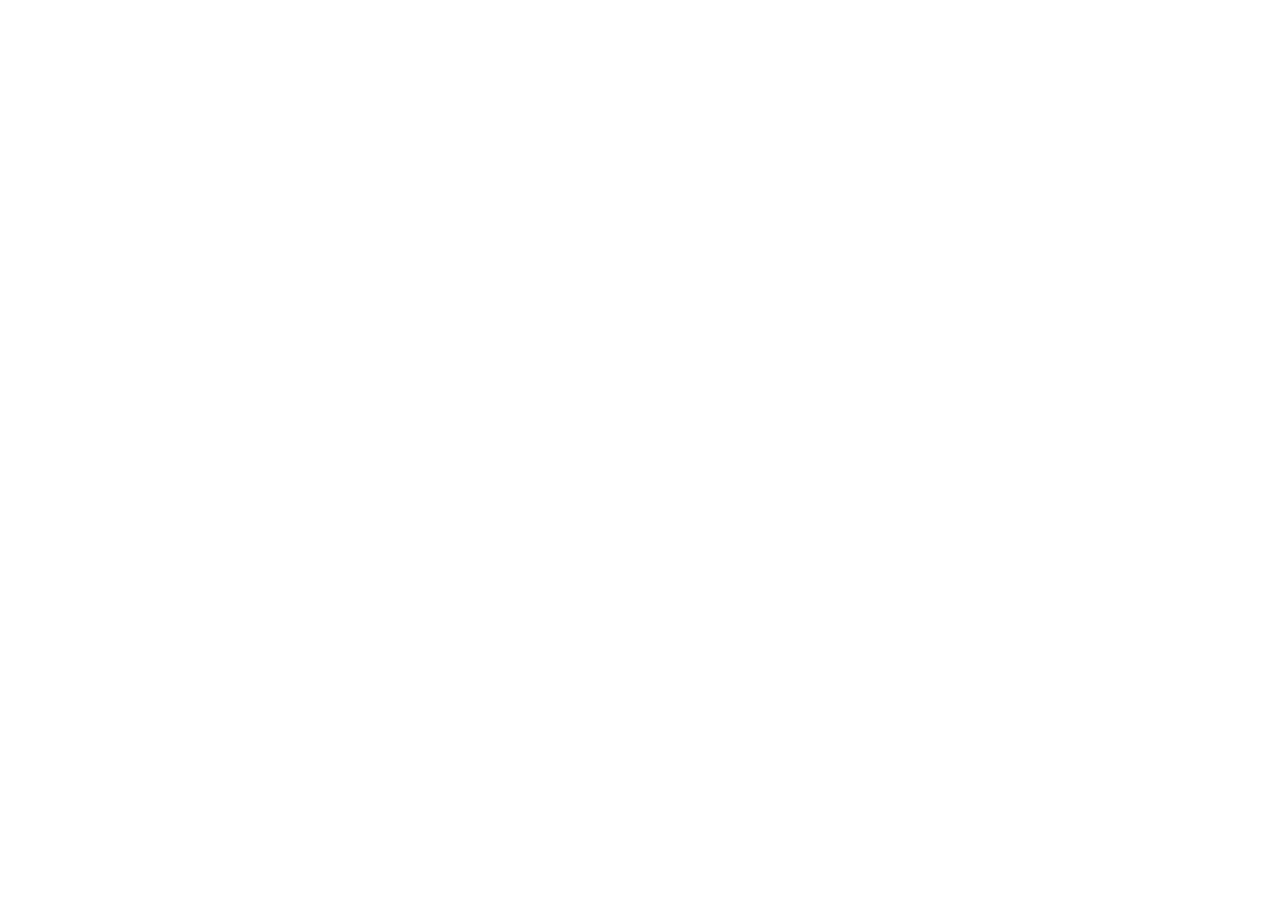
==== HTML/Index.html @ 9401f310 "html" ====
<!DOCTYPE html>
<html lang="en">
<head>
    <meta charset="UTF-8">
    <meta name="viewport" content="width=device-width, initial-scale=1.0">
    <title>Css</title>
</head>
<body>
    
</body>
</html>
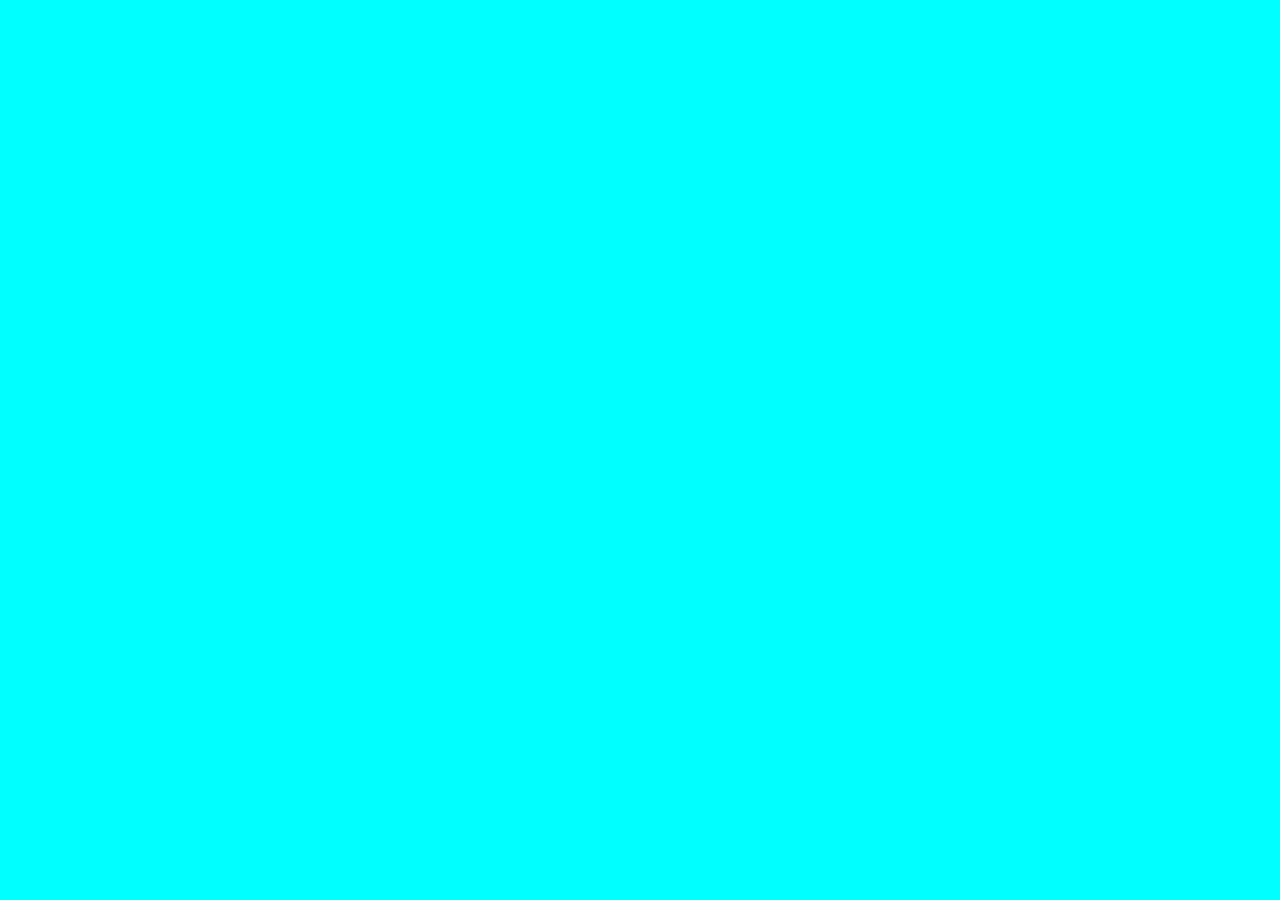
==== commit 2a864851: "1234" ====
--- a/HTML/Index.html
+++ b/HTML/Index.html
@@ -4,6 +4,7 @@
     <meta charset="UTF-8">
     <meta name="viewport" content="width=device-width, initial-scale=1.0">
     <title>Css</title>
+    <link rel="stylesheet" href="./style.css">
 </head>
 <body>
     
--- a/HTML/style.css
+++ b/HTML/style.css
@@ -0,0 +1 @@
+body{background-color: aqua;}
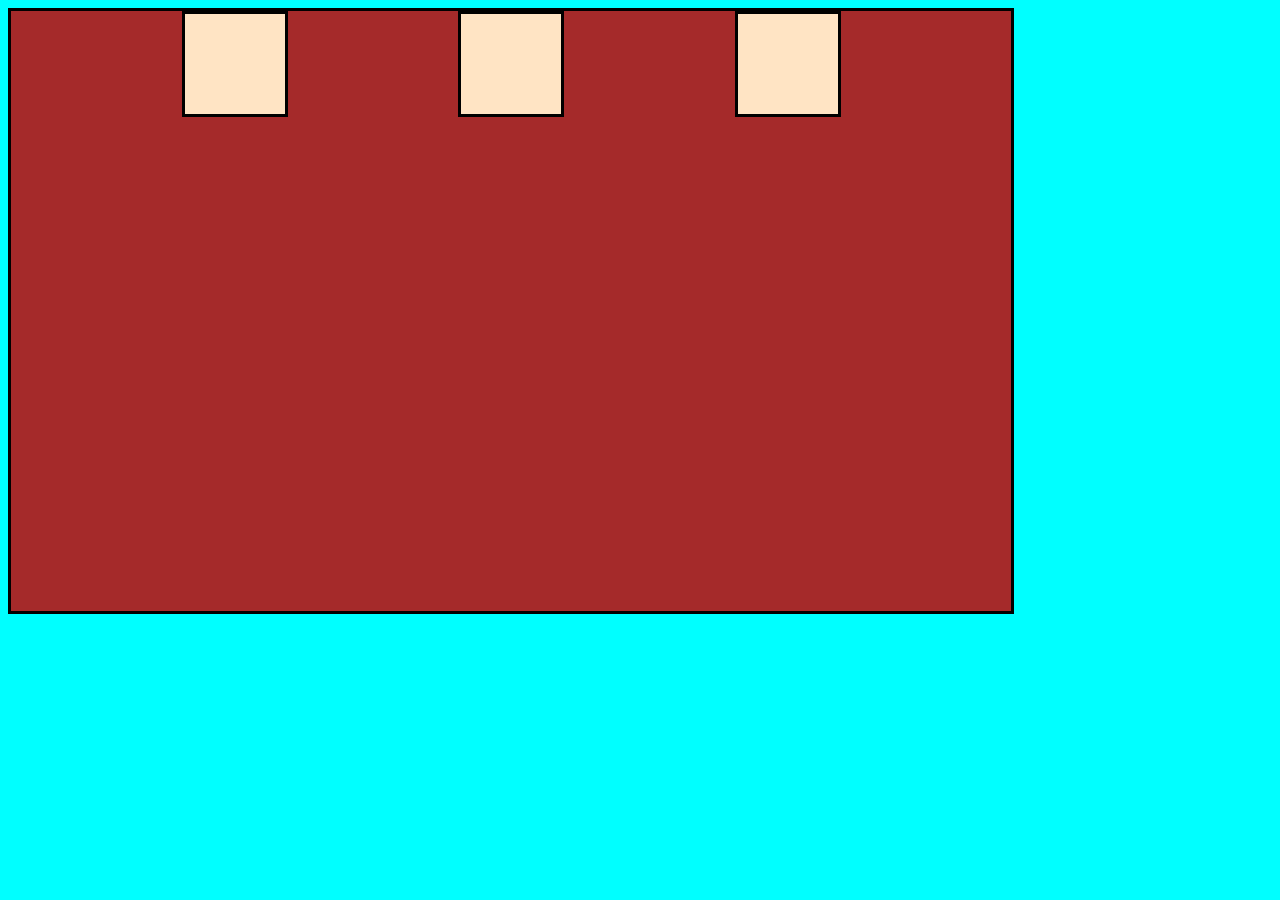
==== commit fcb155d3: "123" ====
--- a/HTML/Index.html
+++ b/HTML/Index.html
@@ -7,6 +7,11 @@
     <link rel="stylesheet" href="./style.css">
 </head>
 <body>
+    <div class="dadesh" >
+        <div class="bachesh"></div>
+       <div class="bachesh"></div>
+       <div class="bachesh"></div>
     
+    </div>
 </body>
 </html>
--- a/HTML/style.css
+++ b/HTML/style.css
@@ -1 +1,15 @@
-body{background-color: aqua;}+body{background-color: aqua;}
+.dadesh {
+    width: 1000px;
+    height: 600px;
+    border: solid black;
+    background-color: brown;
+    display: flex;
+    justify-content: space-evenly
+}
+.bachesh {
+    width: 100px;
+    height: 100px;
+    border: solid black;
+    background-color: bisque;
+}
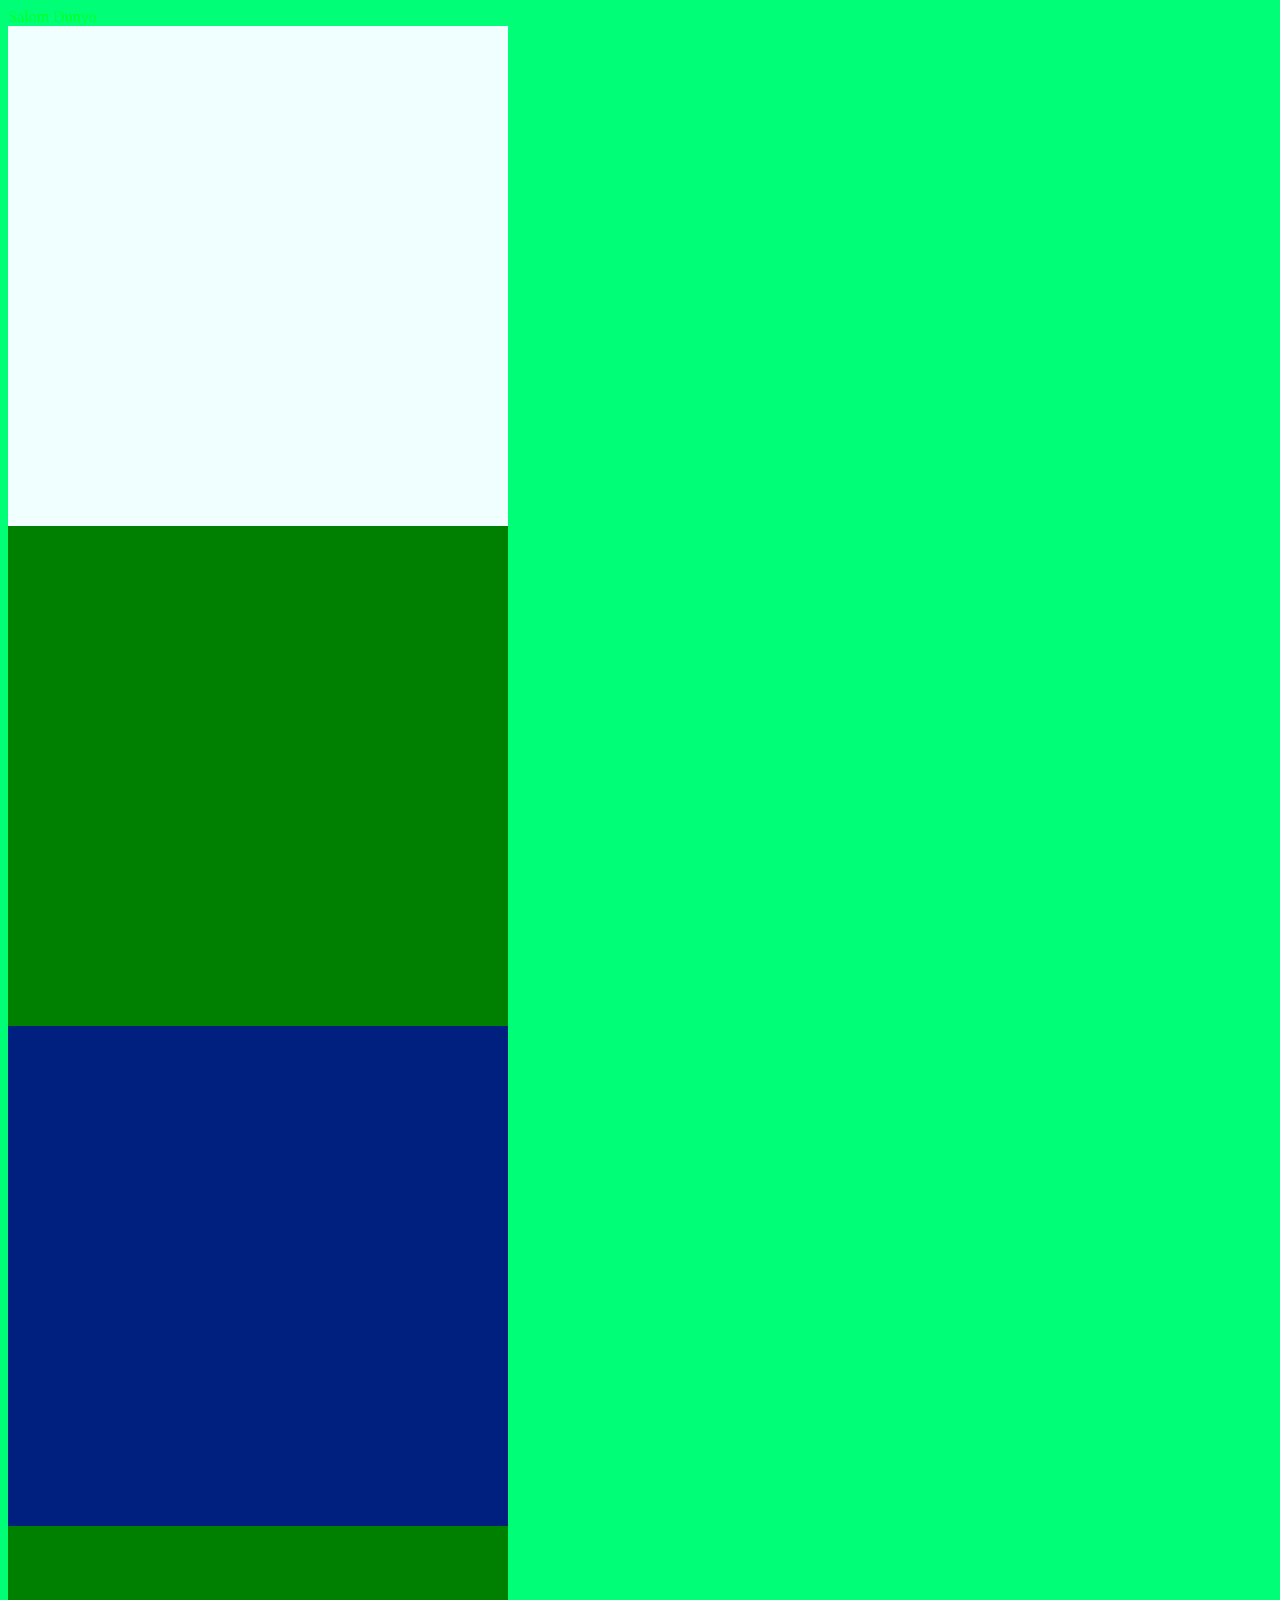
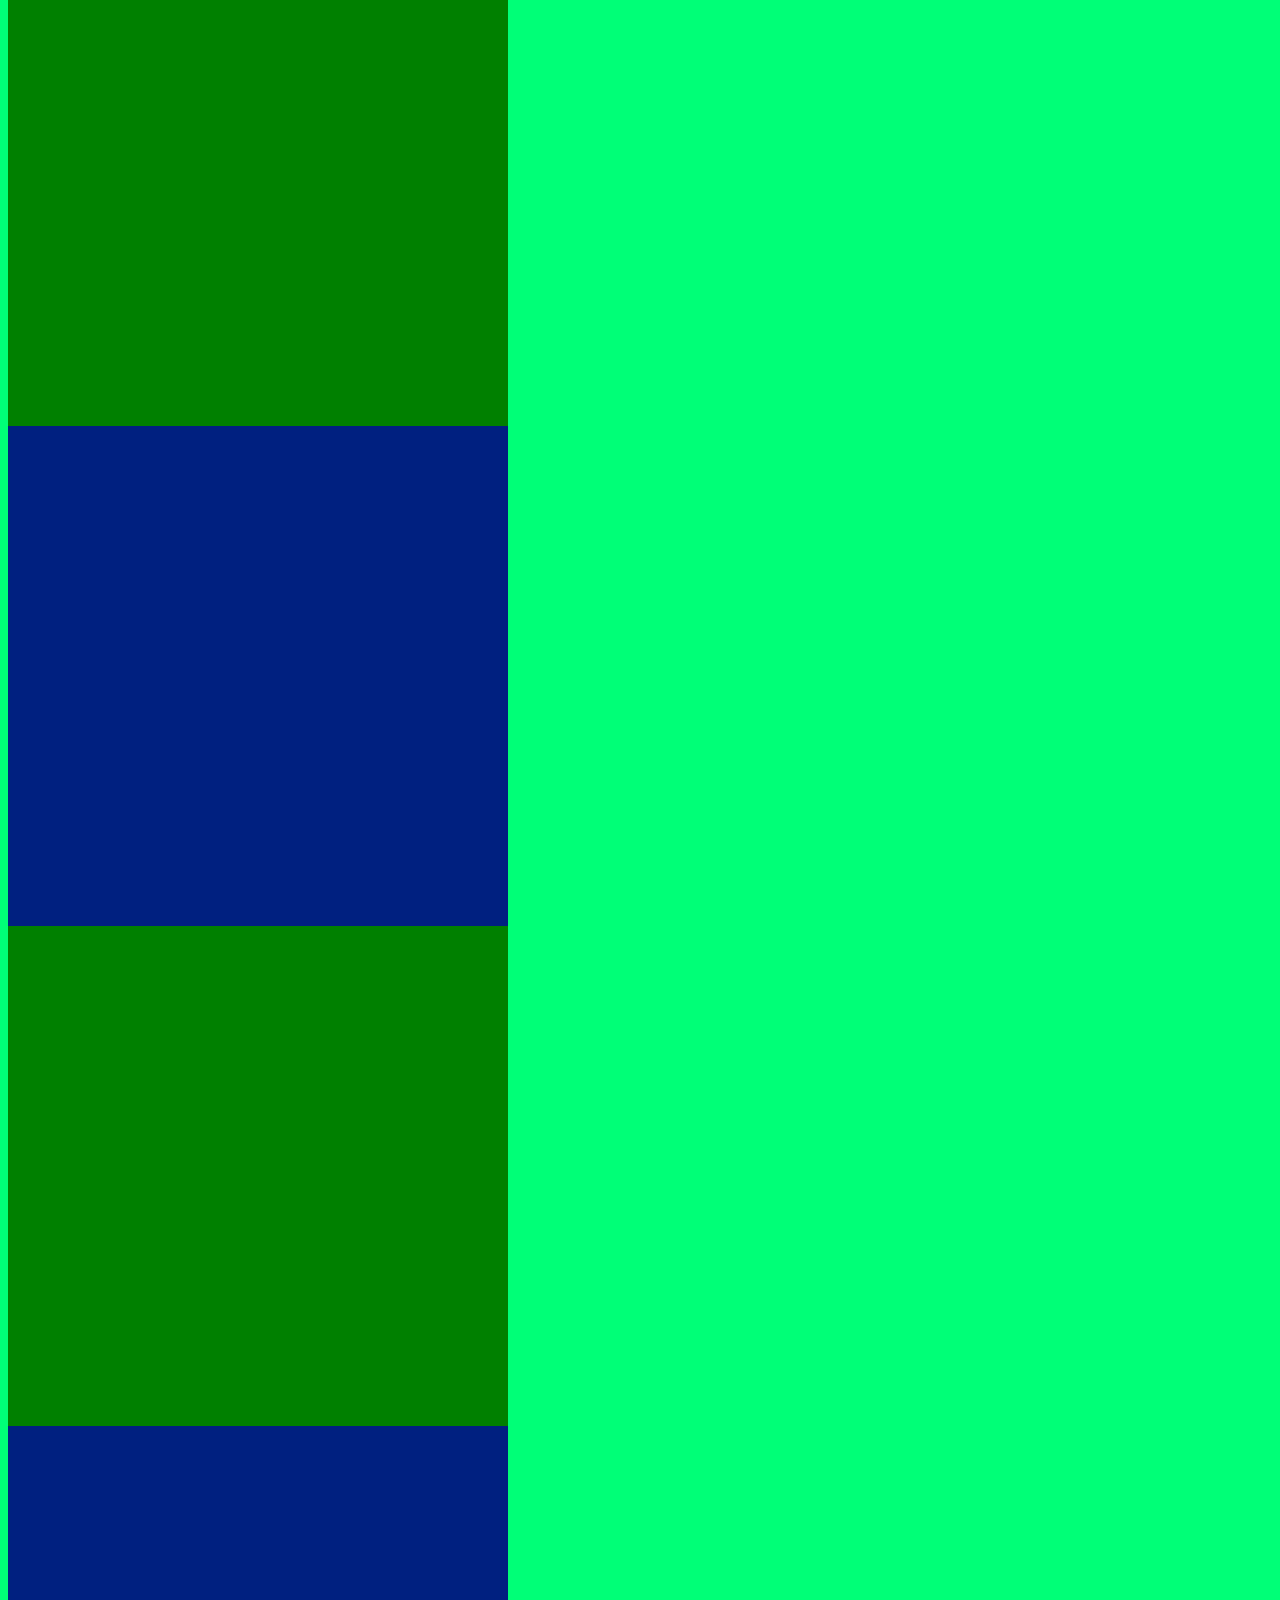
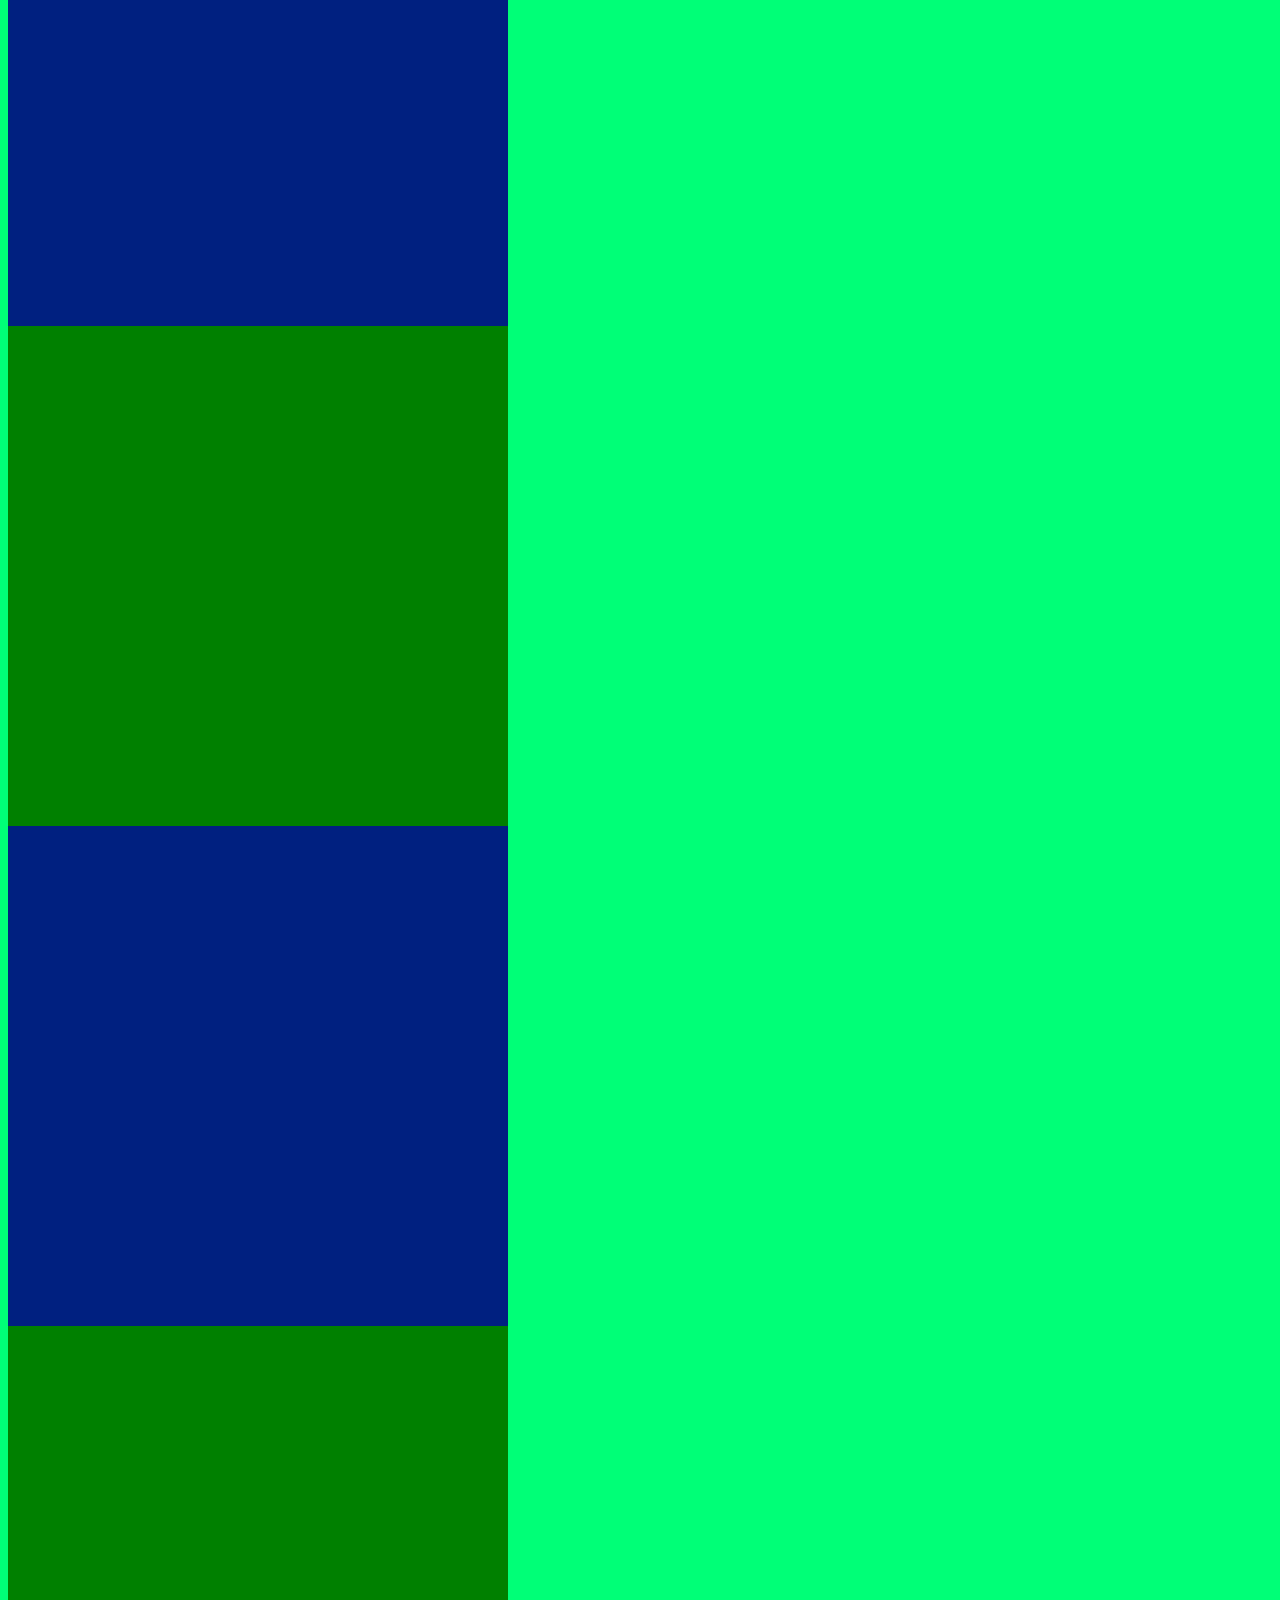
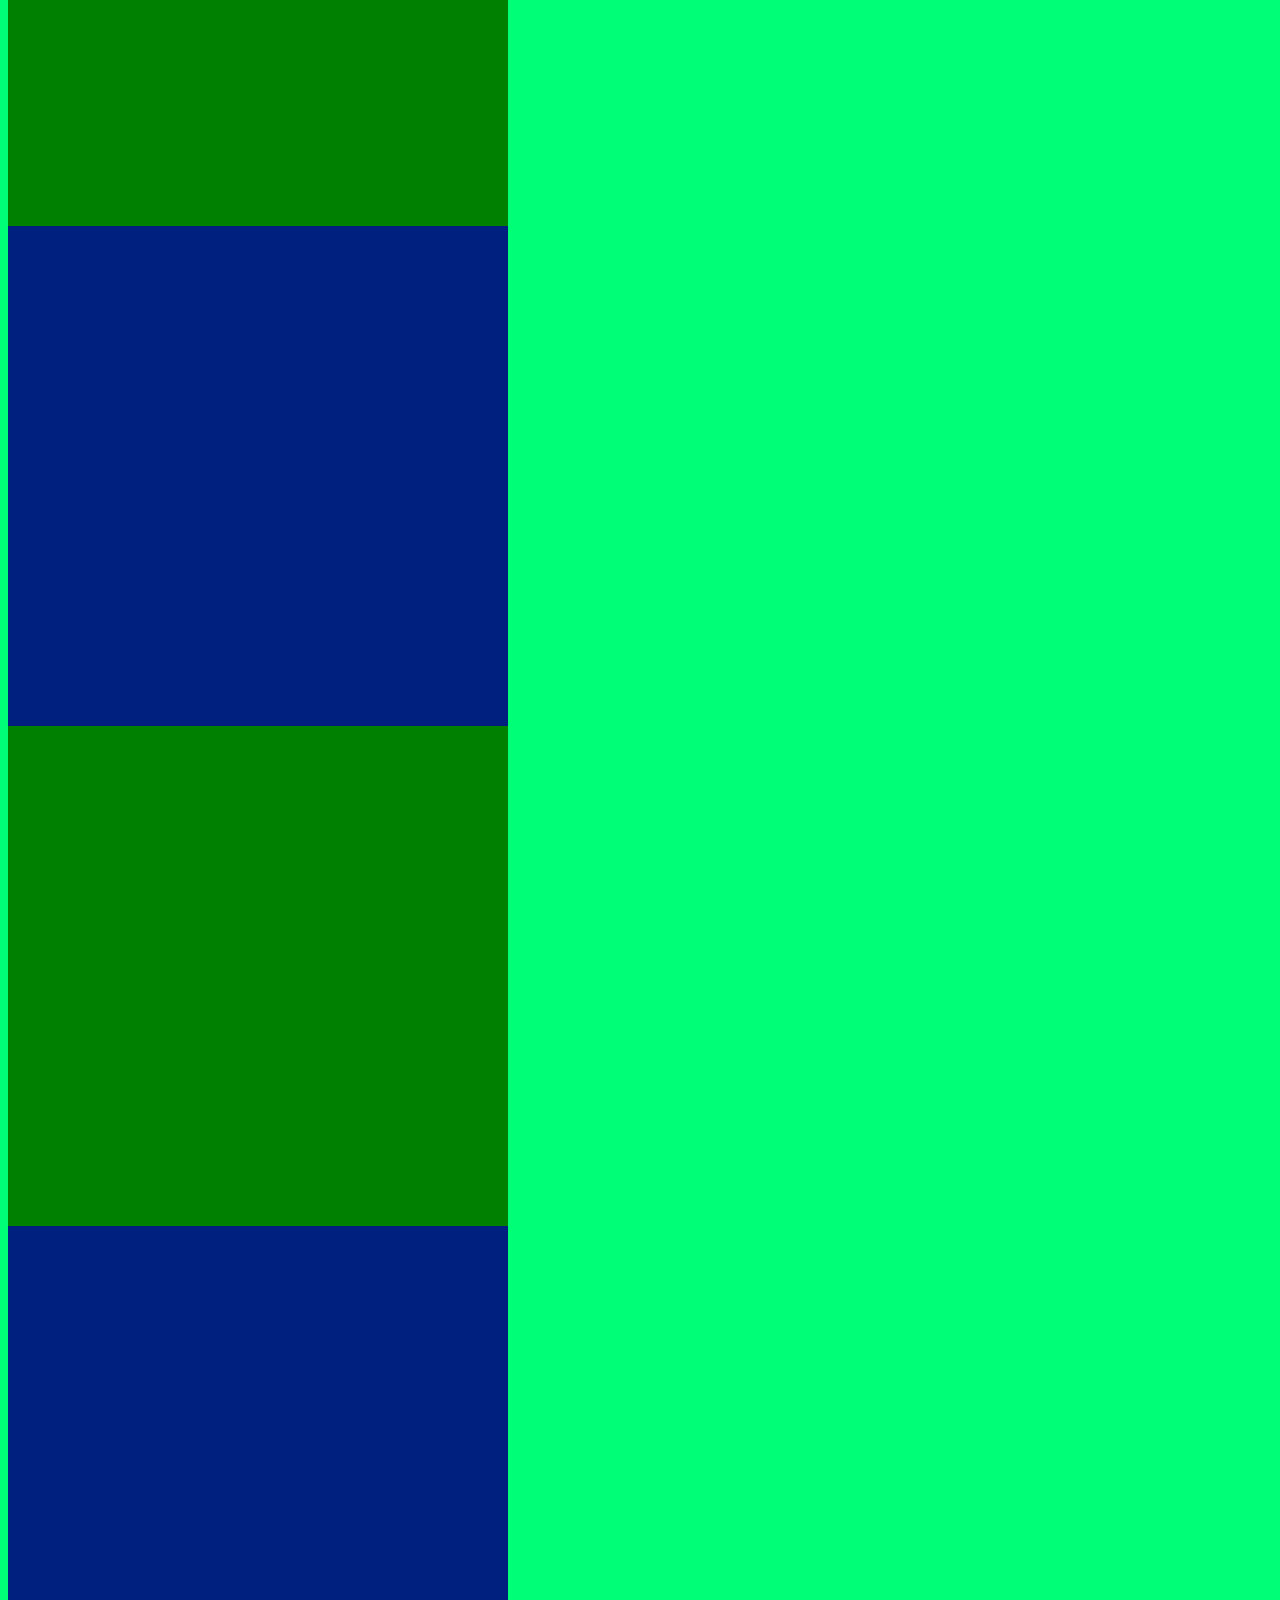
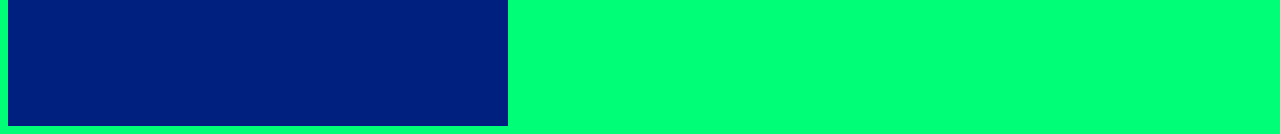
==== commit 56770b60: "8558" ====
--- a/HTML/Index.html
+++ b/HTML/Index.html
@@ -4,14 +4,27 @@
     <meta charset="UTF-8">
     <meta name="viewport" content="width=device-width, initial-scale=1.0">
     <title>Css</title>
-    <link rel="stylesheet" href="./style.css">
+    <link rel="stylesheet" href="./Styel.css">
+    <style>
+      
+    </style>
+    
 </head>
 <body>
-    <div class="dadesh" >
-        <div class="bachesh"></div>
-       <div class="bachesh"></div>
-       <div class="bachesh"></div>
-    
-    </div>
+    <div style=" color: rgb(0, 255, 51);"> Salom Dunyo</div>
+<div id="Xushnur"></div>
+<div class="Temur"></div>
+<div class="Temur1"></div>
+<div class="Temur"></div>
+<div class="Temur1"></div>
+<div class="Temur"></div>
+<div class="Temur1"></div>
+<div class="Temur"></div>
+<div class="Temur1"></div>
+<div class="Temur"></div>
+<div class="Temur1"></div>
+<div class="Temur"></div>
+<div class="Temur1"></div>
+
 </body>
 </html>
--- a/HTML/Styel.css
+++ b/HTML/Styel.css
@@ -0,0 +1,21 @@
+body {
+        background-color: rgb(0, 255, 119);
+      }
+      /* div{ 
+        width: 200px; height: 200px; background-color: black;
+      } */
+       #Xushnur {
+        width: 500px;
+        height: 500px;
+        background-color: azure;
+       }
+       .Temur {
+         width: 500px;
+        height: 500px;
+        background-color: green;
+       }
+       .Temur1 {
+         width: 500px;
+        height: 500px;
+        background-color: rgb(0, 32, 128);
+       }
